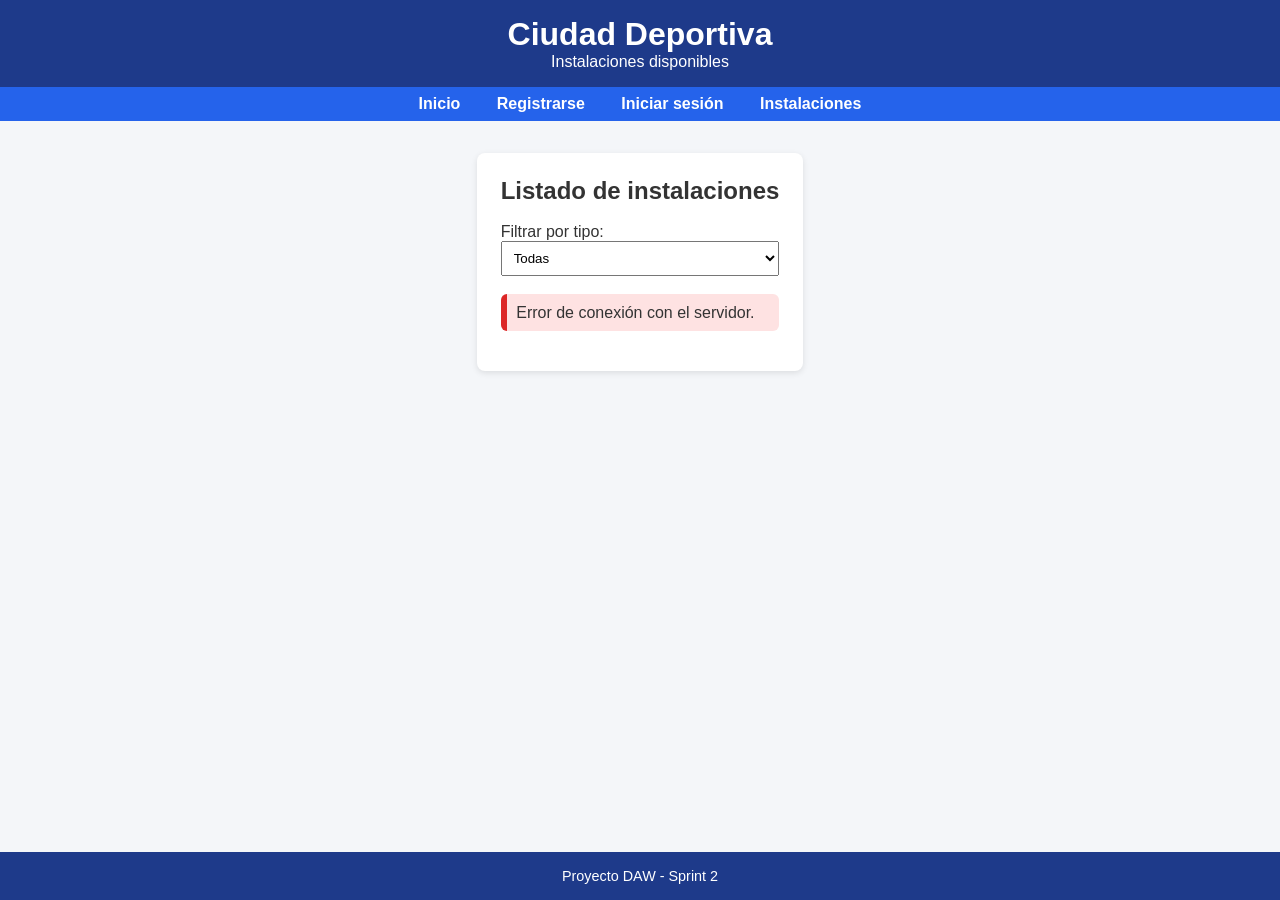
==== facilities.html @ 08da3eb8 "Sprint 2: Frontend e integración (registro, login, instalaciones)" ====
<!DOCTYPE html>
<html lang="es">
<head>
  <meta charset="UTF-8">
  <title>Instalaciones - Ciudad Deportiva</title>
  <link rel="stylesheet" href="assets/style.css">
</head>
<body>

  <header>
    <h1>Ciudad Deportiva</h1>
    <p>Instalaciones disponibles</p>
  </header>

  <nav>
    <a href="index.html">Inicio</a>
    <a href="register.html">Registrarse</a>
    <a href="login.html">Iniciar sesión</a>
    <a href="facilities.html">Instalaciones</a>
  </nav>

  <main>
    <div class="card" id="userCard" style="display:none;">
      <h2 id="hello"></h2>
      <p>Has iniciado sesión correctamente.</p>
      <br>
      <button id="logoutBtn">Cerrar sesión</button>
    </div>

    <div class="card">
      <h2>Listado de instalaciones</h2>

      <br>

      <label for="filter">Filtrar por tipo:</label><br>
      <select id="filter" style="width:100%; padding:0.5rem;">
        <option value="all">Todas</option>
        <option value="padel">Pádel</option>
        <option value="tenis">Tenis</option>
        <option value="natacion">Natación</option>
      </select>

      <br><br>
      <div id="status" style="display:none;"></div>
      <div id="list"></div>
    </div>
  </main>

  <footer>
    Proyecto DAW - Sprint 2
  </footer>

<script>
  const listEl = document.getElementById('list');
  const statusEl = document.getElementById('status');
  const filterEl = document.getElementById('filter');

  const userCard = document.getElementById('userCard');
  const hello = document.getElementById('hello');
  const logoutBtn = document.getElementById('logoutBtn');

  function setStatus(text, ok=true) {
    statusEl.style.display = 'block';
    statusEl.textContent = text;
    statusEl.style.padding = '0.6rem';
    statusEl.style.marginBottom = '1rem';
    statusEl.style.borderRadius = '6px';
    statusEl.style.background = ok ? '#dcfce7' : '#fee2e2';
    statusEl.style.borderLeft = ok ? '6px solid #16a34a' : '6px solid #dc2626';
  }

  function renderFacilities(items) {
    listEl.innerHTML = '';

    if (!items.length) {
      listEl.innerHTML = '<p>No hay instalaciones disponibles.</p>';
      return;
    }

    items.forEach(i => {
      const div = document.createElement('div');
      div.className = 'card';
      div.innerHTML = `
        <h3>${i.nombre}</h3>
        <p><strong>Tipo:</strong> ${i.tipo}</p>
        <p><strong>Descripción:</strong> ${i.descripcion ?? ''}</p>
      `;
      listEl.appendChild(div);
    });
  }

  function applyFilter(allItems) {
    const f = filterEl.value;
    if (f === 'all') return allItems;
    return allItems.filter(x => x.tipo === f);
  }

  // Mostrar usuario si existe en localStorage
  const stored = localStorage.getItem('cd_user');
  if (stored) {
    try {
      const user = JSON.parse(stored);
      userCard.style.display = 'block';
      hello.textContent = `Hola, ${user.nombre}`;
    } catch (_) { /* ignore */ }
  }

  logoutBtn.addEventListener('click', () => {
    localStorage.removeItem('cd_user');
    // (La sesión PHP puede seguir existiendo, pero en Sprint 2 basta UX)
    window.location.href = 'index.html';
  });

  // Cargar instalaciones desde backend
  let facilitiesCache = [];

  async function loadFacilities() {
    setStatus('Cargando instalaciones...', true);

    try {
      const res = await fetch('/ciudad_deportiva/api/facilities_list.php', {
        method: 'GET'
      });
      const data = await res.json();

      if (res.ok && data.ok) {
        facilitiesCache = data.instalaciones || [];
        setStatus('Instalaciones cargadas correctamente.', true);
        renderFacilities(applyFilter(facilitiesCache));
      } else {
        setStatus(data.error || 'Error cargando instalaciones.', false);
      }
    } catch (err) {
      setStatus('Error de conexión con el servidor.', false);
    }
  }

  filterEl.addEventListener('change', () => {
    renderFacilities(applyFilter(facilitiesCache));
  });

  loadFacilities();
</script>

</body>
</html>
---- assets/style.css ----
/* Reset básico */
* {
  box-sizing: border-box;
  margin: 0;
  padding: 0;
  font-family: Arial, Helvetica, sans-serif;
}

body {
  background-color: #f4f6f9;
  color: #333;
  min-height: 100vh;
  display: flex;
  flex-direction: column;
}

header {
  background-color: #1e3a8a;
  color: white;
  padding: 1rem;
  text-align: center;
}

nav {
  background-color: #2563eb;
  padding: 0.5rem;
  text-align: center;
}

nav a {
  color: white;
  text-decoration: none;
  margin: 0 1rem;
  font-weight: bold;
}

nav a:hover {
  text-decoration: underline;
}

main {
  flex: 1;
  padding: 2rem;
  max-width: 900px;
  margin: auto;
}

.card {
  background-color: white;
  padding: 1.5rem;
  margin-bottom: 1rem;
  border-radius: 8px;
  box-shadow: 0 2px 6px rgba(0,0,0,0.1);
}

button {
  background-color: #2563eb;
  color: white;
  border: none;
  padding: 0.6rem 1rem;
  border-radius: 5px;
  cursor: pointer;
  font-size: 1rem;
}

button:hover {
  background-color: #1e40af;
}

footer {
  background-color: #1e3a8a;
  color: white;
  text-align: center;
  padding: 1rem;
  font-size: 0.9rem;
}
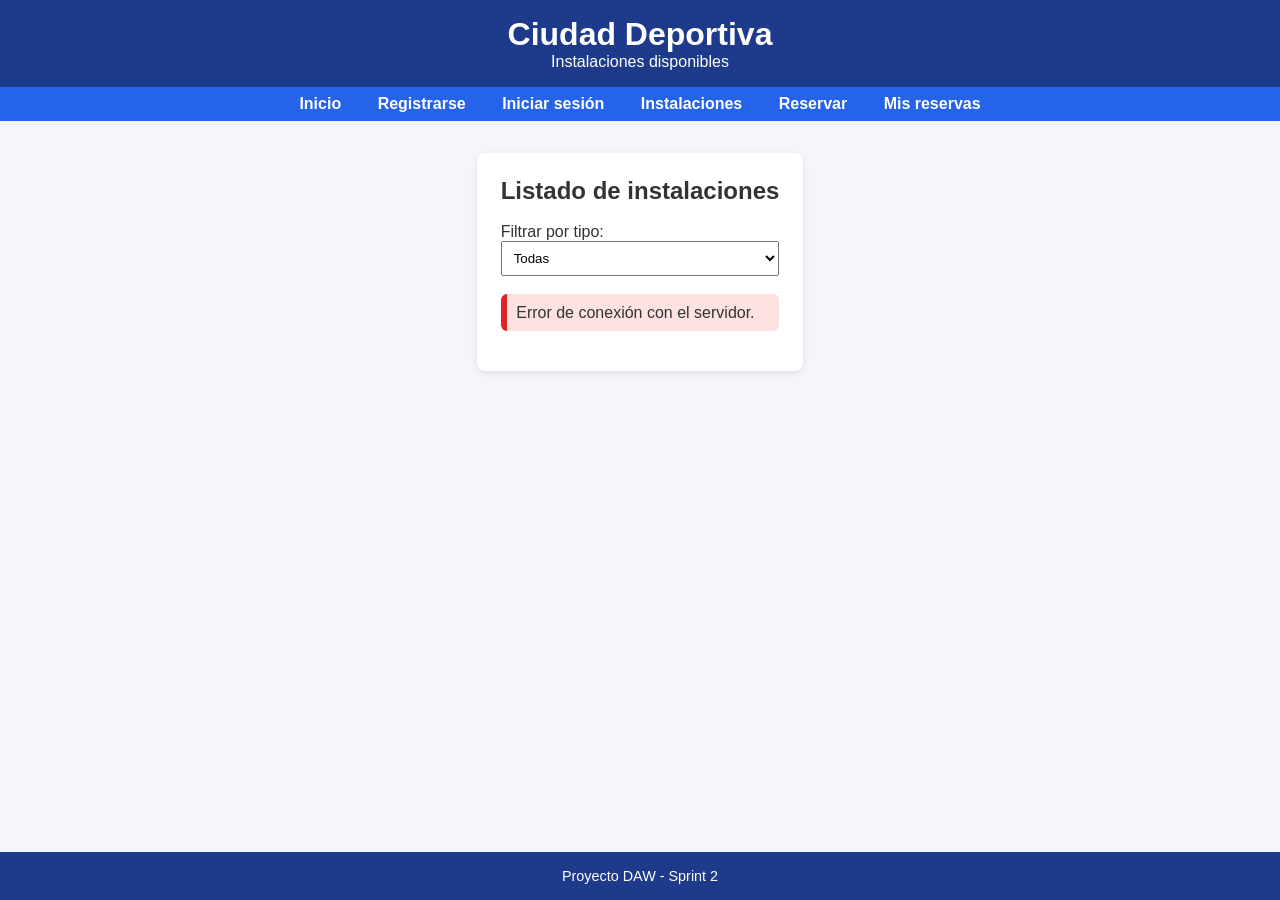
==== commit e99fa872: "Checkpoint antes de separar JavaScript en archivos externos" ====
--- a/facilities.html
+++ b/facilities.html
@@ -17,6 +17,8 @@
     <a href="register.html">Registrarse</a>
     <a href="login.html">Iniciar sesión</a>
     <a href="facilities.html">Instalaciones</a>
+    <a href="reservations.html">Reservar</a>
+    <a href="my_reservations.html">Mis reservas</a>
   </nav>
 
   <main>
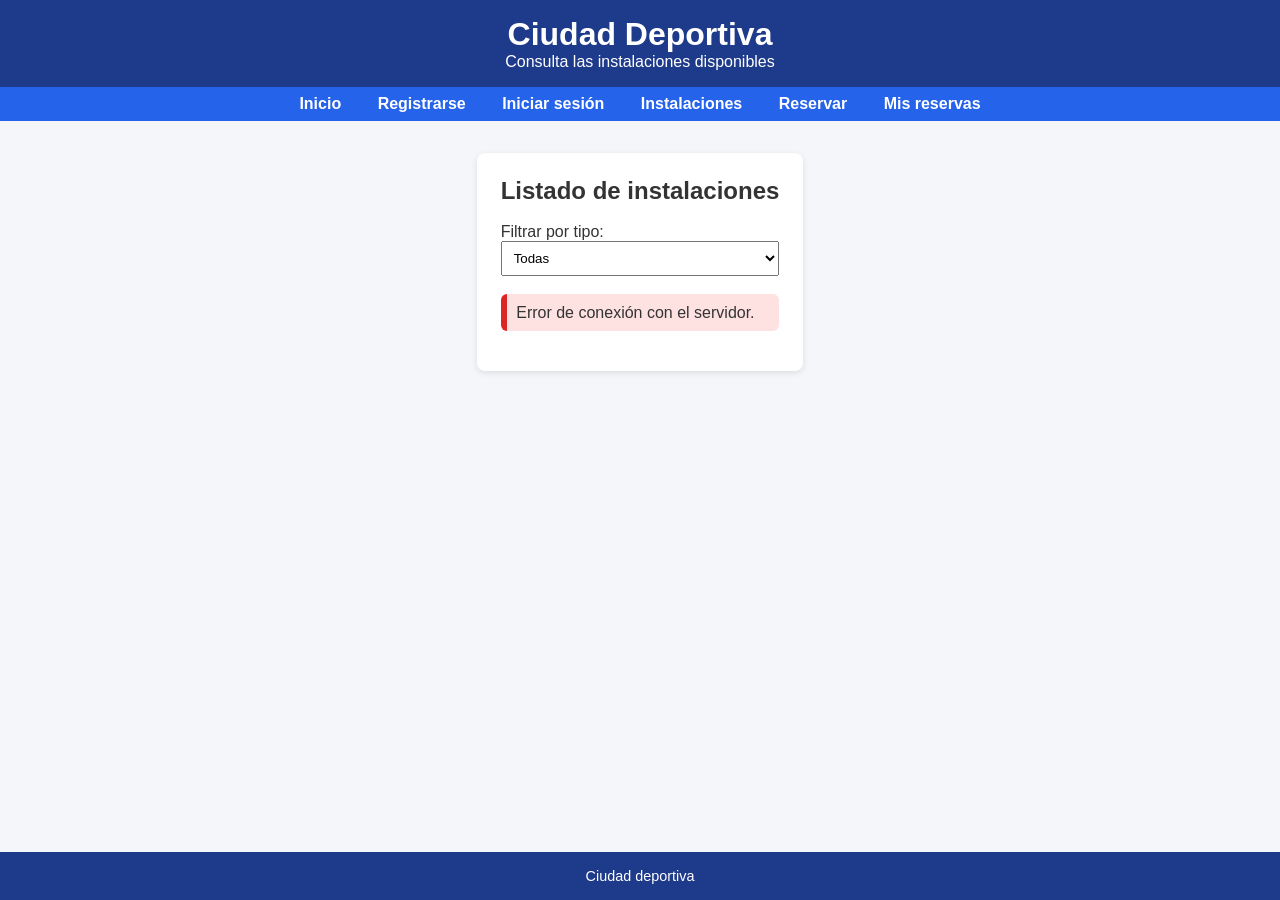
==== commit 6c713ca3: "Sprint 3: quitar Sprint" ====
--- a/facilities.html
+++ b/facilities.html
@@ -9,7 +9,7 @@
 
   <header>
     <h1>Ciudad Deportiva</h1>
-    <p>Instalaciones disponibles</p>
+    <p>Consulta las instalaciones disponibles</p>
   </header>
 
   <nav>
@@ -49,100 +49,10 @@
   </main>
 
   <footer>
-    Proyecto DAW - Sprint 2
+    Ciudad deportiva
   </footer>
 
-<script>
-  const listEl = document.getElementById('list');
-  const statusEl = document.getElementById('status');
-  const filterEl = document.getElementById('filter');
-
-  const userCard = document.getElementById('userCard');
-  const hello = document.getElementById('hello');
-  const logoutBtn = document.getElementById('logoutBtn');
-
-  function setStatus(text, ok=true) {
-    statusEl.style.display = 'block';
-    statusEl.textContent = text;
-    statusEl.style.padding = '0.6rem';
-    statusEl.style.marginBottom = '1rem';
-    statusEl.style.borderRadius = '6px';
-    statusEl.style.background = ok ? '#dcfce7' : '#fee2e2';
-    statusEl.style.borderLeft = ok ? '6px solid #16a34a' : '6px solid #dc2626';
-  }
-
-  function renderFacilities(items) {
-    listEl.innerHTML = '';
-
-    if (!items.length) {
-      listEl.innerHTML = '<p>No hay instalaciones disponibles.</p>';
-      return;
-    }
-
-    items.forEach(i => {
-      const div = document.createElement('div');
-      div.className = 'card';
-      div.innerHTML = `
-        <h3>${i.nombre}</h3>
-        <p><strong>Tipo:</strong> ${i.tipo}</p>
-        <p><strong>Descripción:</strong> ${i.descripcion ?? ''}</p>
-      `;
-      listEl.appendChild(div);
-    });
-  }
-
-  function applyFilter(allItems) {
-    const f = filterEl.value;
-    if (f === 'all') return allItems;
-    return allItems.filter(x => x.tipo === f);
-  }
-
-  // Mostrar usuario si existe en localStorage
-  const stored = localStorage.getItem('cd_user');
-  if (stored) {
-    try {
-      const user = JSON.parse(stored);
-      userCard.style.display = 'block';
-      hello.textContent = `Hola, ${user.nombre}`;
-    } catch (_) { /* ignore */ }
-  }
-
-  logoutBtn.addEventListener('click', () => {
-    localStorage.removeItem('cd_user');
-    // (La sesión PHP puede seguir existiendo, pero en Sprint 2 basta UX)
-    window.location.href = 'index.html';
-  });
-
-  // Cargar instalaciones desde backend
-  let facilitiesCache = [];
-
-  async function loadFacilities() {
-    setStatus('Cargando instalaciones...', true);
-
-    try {
-      const res = await fetch('/ciudad_deportiva/api/facilities_list.php', {
-        method: 'GET'
-      });
-      const data = await res.json();
-
-      if (res.ok && data.ok) {
-        facilitiesCache = data.instalaciones || [];
-        setStatus('Instalaciones cargadas correctamente.', true);
-        renderFacilities(applyFilter(facilitiesCache));
-      } else {
-        setStatus(data.error || 'Error cargando instalaciones.', false);
-      }
-    } catch (err) {
-      setStatus('Error de conexión con el servidor.', false);
-    }
-  }
-
-  filterEl.addEventListener('change', () => {
-    renderFacilities(applyFilter(facilitiesCache));
-  });
-
-  loadFacilities();
-</script>
+<script src="assets/facilities.js"></script>
 
 </body>
 </html>
